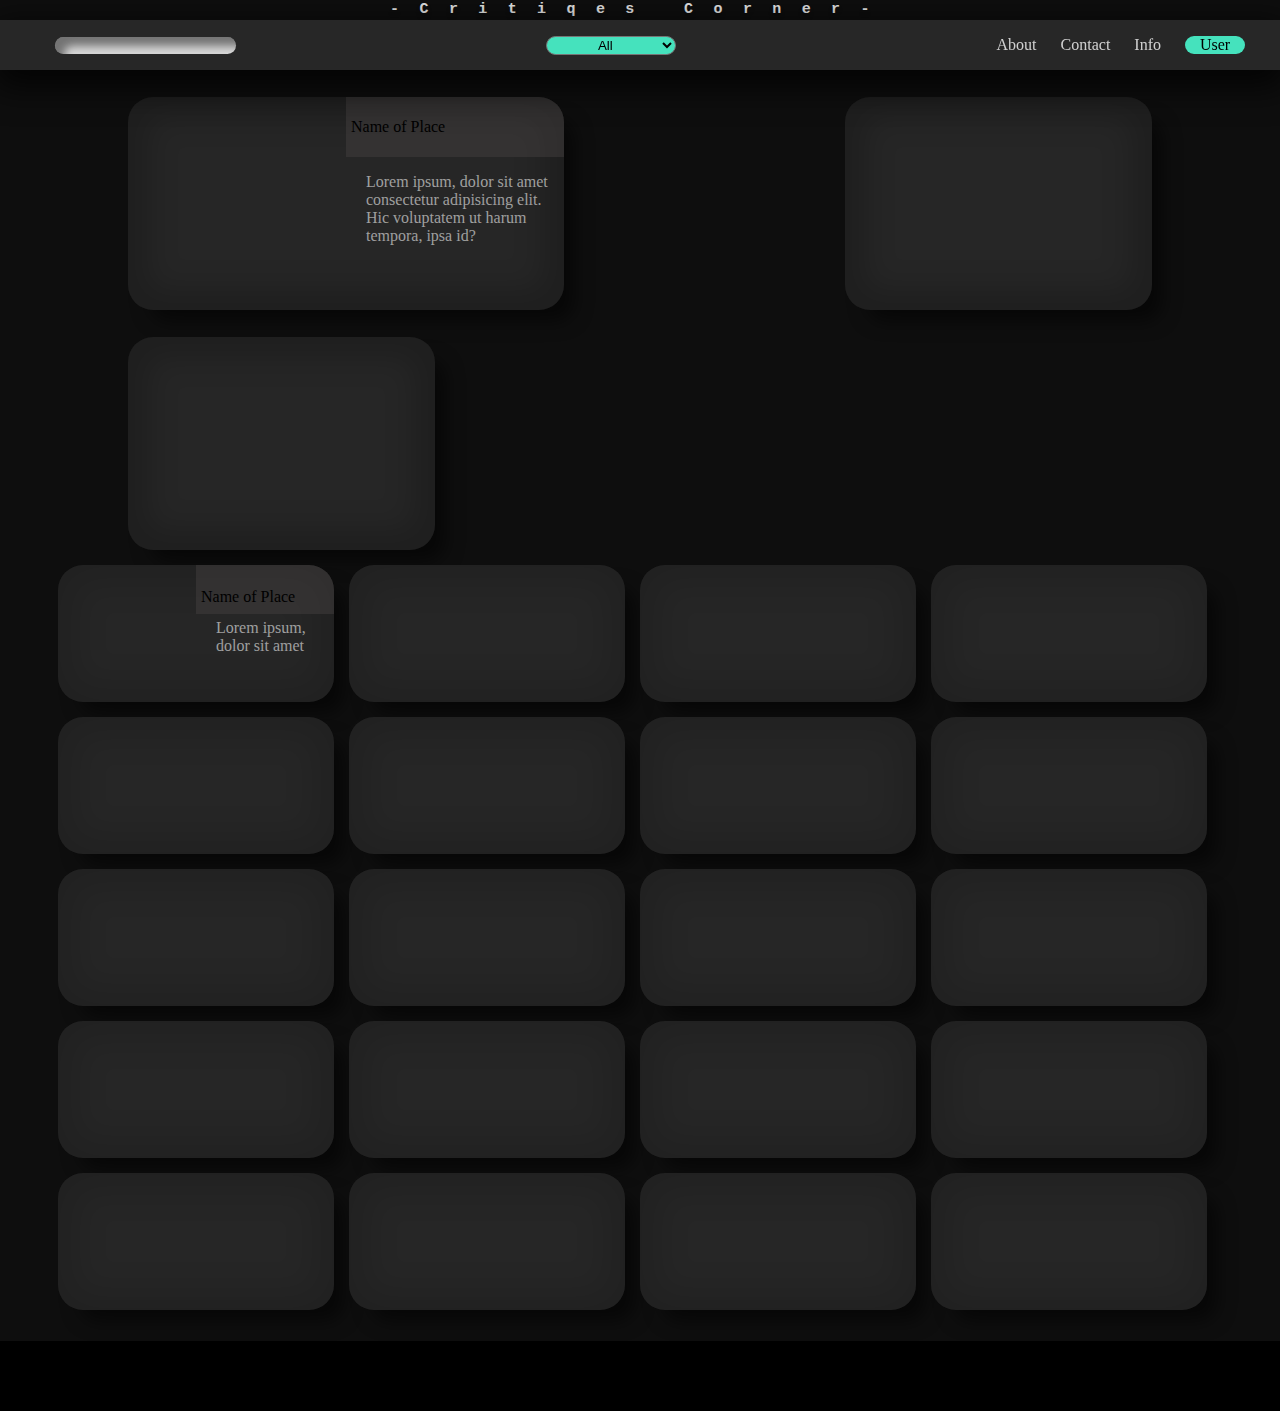
==== index.html @ a62df5c9 "update" ====
<!DOCTYPE html>
<html lang="en">
<head>
    <meta charset="UTF-8">
    <meta http-equiv="X-UA-Compatible" content="IE=edge">
    <meta name="viewport" content="width= , initial-scale=1.0">
    <link rel="stylesheet" href="style.css">
    <title>Document</title>
</head>
<body>
    
    <header>
        <div class="header">
            -Critiqes Corner-
        </div>
    </header>
    <nav>
        <div class="topNav">
            <input type="checkbox" name="" class="chk">
            <button class="btn-berger" value="clicked">
                <img src="./resources/images/burger.svg" alt="" class="burger">
                <!-- <img src="./resources/images/burger.svg" alt=""> -->
            </button>
            <div class="logo-srch">

                <div class="icon">
                    <img src="/projects/review site repo/review-site/resources/images/Group 2.svg" alt="">
                </div>
                <div class="search-top">
                    <input type="search" name="">
                </div>
                <div class="search-icon">
                    <img src="resources/images/srch.svg" alt="">
                </div>
            </div>
            <div class="filter">
                <select name="Filter">
                    <option value="" disabled > Filter By</option>
                    <option value="All" selected>All</option>
                    <option value="Education" >Education</option>
                    <option value="Entertainment">Entertainment</option>
                    <option value="Food">Food</option>
                    <option value="Place">Place</option>
                </select>
            </div>
            <div class="links">
                
                <a href="http://" target="_blank" rel="noopener noreferrer">About</a>
                <a href="http://" target="_blank" rel="noopener noreferrer">Contact</a>
                <a href="http://" target="_blank" rel="noopener noreferrer">Info</a>
                <a href="User.html" class="user-top" >User</a>
            </div>
            
        </div>
    </nav>
    <main>
        <div class="top-row-main">
            <div class="top-picks1">
                <div class="image-toppick">
                    
                </div>
                <div class="sample-caffe">
                    <div>Name of Place</div>
                    <p>Lorem ipsum, dolor sit amet consectetur adipisicing elit. Hic voluptatem ut harum tempora, ipsa id?</p>
                </div>
                
            </div>
            <div class="top-picks"></div>
            <div class="top-picks"></div>
        </div>
        <div class="rows-main">
            <div class="caffe-image">
                <div class="sample-image">

                </div>
                <div class="sample-caffe2">
                    <div>Name of Place</div>
                    <p>Lorem ipsum, dolor sit amet </p>
                </div>
            </div>
            <div></div>
            <div></div>
            <div></div>
            <div></div>
            <div></div>
            <div></div>
            <div></div>
            <div></div>
            <div></div>
            <div></div>
            <div></div>
            <div></div>
            <div></div>
            <div></div>
            <div></div>
            <div></div>
            <div></div>
            <div></div>
            <div></div>
            <!-- <div class="back-up"></div> -->
        </div>
    </main>
    <footer>
        <div class="footer-bottom">
            <p></p>
        </div>
    </footer>
    <!-- <div class="back-up"></div> -->
</body>
</html>
---- style.css ----
body{
    margin: 0px;
    padding: 0px;
    box-sizing: border-box;
    /* height: 100vh;
    width: 100vw; */

    background-color: rgba(0, 0, 0, 0.945);
    /* background-color: #222222; */
    /* background-image: url(resources/images/wallhaven-5wjwy3.jpg); */
    /* background-blend-mode: soft-light; */
    background-attachment: fixed;
    display: flex;
    flex-direction: column;
    overflow-x: hidden;
}

.header{
    text-align: center;

    font-family:'Courier New', Courier, monospace;
    font-style: normal;
    font-weight: 600;
    font-size: 15px;
    line-height: 20px;
    /* identical to box height */
    letter-spacing: 1.36em;

    color: #e4e4e4;

    text-shadow: 0px 4px 4px rgba(0, 0, 0, 0.25);
}
nav{
    position: sticky;
    top: 0;
}
.topNav{
    height: 50px;
    background: #272727;
    box-shadow: 0px 11px 34px 5px rgba(0, 0, 0, 0.795);
    /* position: relative; */
    display: flex;
    justify-content: space-between;
    align-items: center;
}
.logo-srch{
    display: flex;
    align-items: center;
}
.icon > img{
    /* top: 5px;
    left: 25px; */
    /* position: absolute; */
    padding: 5px 0px 0px 25px;
    height: 80%;
    justify-self: start;
}
.search-top{
    margin-left: 30px;
}
.search-top > input{
    background: #D9D9D9;
    box-shadow: inset 9px 9px 8px rgba(0, 0, 0, 0.47);
    border: none;
    border-radius: 11px;
}

.filter > select{
    text-align: center;
    width: 130px;
    background: #45E2BD;
    border-radius: 48px;

}
.links{
    color: rgba(255, 255, 255, 0.712);
    margin-right: 25px;
    transition: .5s;
}
.links > *{
    margin: 0px 10px;
}
.links a{
    text-decoration: none;
    color: rgba(255, 255, 255, 0.781);
}
.links > .user-top{
    display: inline-block;
    border: none;
    text-align: center;
    color: #000000;
    width: 60px;
    background: #45E2BD;
    border-radius: 48px;
}
.top-row-main{
    margin: auto;
    width: 80%;
    display: flex;
    flex-wrap: wrap;
    justify-content: space-between;
}
.top-row-main > *{
    margin-top: 27px;
    width: 307px;
    height: 213px;
    background: #262626;
    box-shadow: 16px 17px 18px -6px rgba(0, 0, 0, 0.52), inset 0px 0px 30px 21px rgba(0, 0, 0, 0.192);
    border-radius: 25px;
    display: flex;
    overflow: hidden;

}

.top-picks1{
    position: relative;
    width: 436px;
    height: 213px;
    background: #262626;
    box-shadow: 16px 17px 18px -6px rgba(0, 0, 0, 0.52), inset 0px 0px 30px 21px rgba(0, 0, 0, 0.192);
    border-radius: 25px;
    display: flex;
    overflow: hidden;
    z-index: -1;
}
.rows-main{
    display: flex;
    flex-wrap: wrap;
    justify-content: center;
    margin-top: 15px;
}
.rows-main > *{
    width: 276px;
    height: 137px;
    margin: 0px 15px 15px 0px;
    background: #262626;
    box-shadow: 16px 17px 18px -6px rgba(0, 0, 0, 0.52), inset 0px 0px 30px 21px rgba(0, 0, 0, 0.116);
    border-radius: 25px;
    display: flex;
    overflow: hidden;
}
.rows-main > div >*{
    flex: 1;
}
.image-toppick{
    height: 100%;
    width: 50%;
    /* background-color: red; */
    flex: 1;
    background-image: url(./resources/images/blue\ place.png);
    background-size: cover;
    background-position: center;
}
.caffe-image{
    /* background-image: url(./resources/images/wallhaven-6oz76x.png); */
}
.sample-caffe,.sample-caffe2{
    /* color: white;
    padding: 15px 15px 0px 15px;
    text-shadow: 0px 30px 14px rgb(0, 0, 0); */
    /* background-color: #0000008c;
    height: 80%;
    border: inherit; */
    display: flex;
    flex-direction: column;
    justify-content: center;
    /* padding-left: 10px; */
    flex: 1;
}
.sample-caffe > div , .sample-caffe2 > div{
    display: flex;
    flex: 1;
    align-items: center;
    padding-left: 5px;
    background-color: #46414175;
    width: 100%;
    height: 100%;
    line-height: 30px;
}
.sample-caffe2 > div{
    padding-top: 15px;
}
.sample-caffe2 > p{
    margin-top: 5px;
}
.sample-caffe > p, .sample-caffe2 > p{
    padding-left: 20px;
    color: rgba(255, 255, 255, 0.568);
    flex: 2;
}
.search-top > input{
    border: none;
}

.search-icon{
    display: none;
}
.burger, .btn-berger{
    background-color: transparent;
    margin-right: 20px;
    order: 3;
    border: none;
    width: 20px;
    display: none;
}
.chk{
    position: absolute;
    right: 10px;
    top: -5px;
    width: 20px;
    height: 50px;
    display: none;
}
/* .abs{
    position: absolute;
} */
.back-up{
    position: sticky;
    bottom: 0px;
    height: 35px;
    width: 35px;
    background-color: yellow;
}

.footer-bottom{
    height: 70px;
    background-color: black;
}
@media (max-width:600px){
    .header{
        display: none;
    }
    .topNav{
        height: 50px;
    }
    .search-top > input{
        margin-top: 100px;
        box-shadow: 0px 0px 10px 5px rgba(0, 0, 0, 0.822);
        display: none;
    }
    .links{
        position: absolute;
        top: -150px;
        right: -100px;
        align-items: flex-end;
        display: flex;
        flex-direction: column;
        margin-top: 200px;
        margin-right: 5px;
        /* background-color: rgba(0, 0, 0, 0.774); */
        background: #1b1b1bfb;
        padding: 20px 10px;
        /* box-sizing: border-box; */
        /* display: none; */
    }
    .links > a {
        box-sizing: border-box;
        padding: 10px;
        margin: 5px 0px;
        text-align: center;
        padding-right: 10px;
        width: 100%;
    }
    .links > a:hover{
        background-color: rgb(49, 49, 49);
        border: solid 1px rgb(219, 219, 219);
        border-width: 0px 1px;
    }
    .links >.user-top{
        background-color: transparent;
        width: 100%;
        text-align: center;
        border-radius: 0;
        color: white;
    }
    .btn-berger, .burger{
        display: inline-block;
    }
    .chk{
        display: inline-block;
        opacity: 0;
    }
    .chk:checked ~ .links{
        right: -10px;
    }
    .top-row-main, .rows-main{
        width: 100%;

    }
    .top-row-main > * , .rows-main > *{
        padding: 0px;
        margin: -23px 0px;
        margin-top: 27px;
        width: 100%;
        height: 113px;
        background: #262626;
        box-shadow: 16px 17px 18px -6px rgba(0, 0, 0, 0.52), inset 0px 0px 30px 21px rgba(0, 0, 0, 0.192);
        border-radius: 0px;
    }
    .rows-main > div >div:first-child{
        display: none;
    }
    .rows-main > div >div:nth-child(2) > p{
        padding: 0px 5px;
    }
}
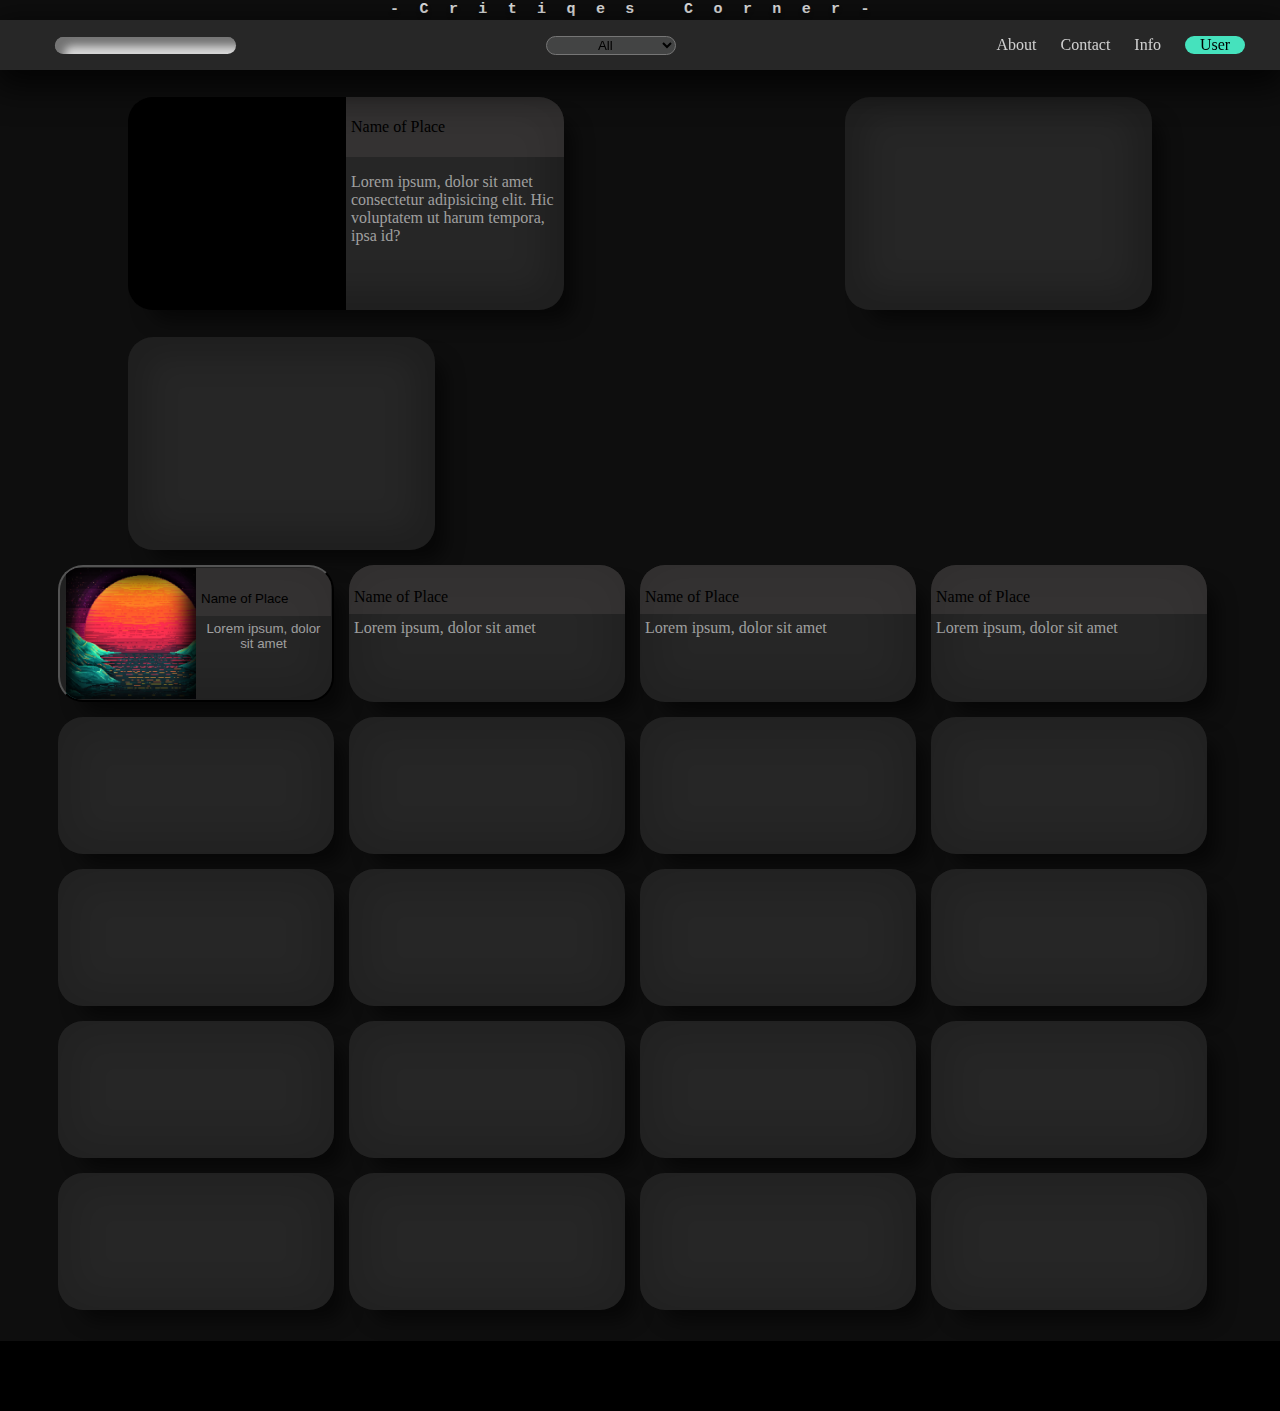
==== commit c65b218e: "1" ====
--- a/index.html
+++ b/index.html
@@ -69,7 +69,16 @@
             <div class="top-picks"></div>
         </div>
         <div class="rows-main">
-            <div class="caffe-image">
+            <button class="caffe-image">
+                <div class="sample-image">
+
+                </div>
+                <div class="sample-caffe2">
+                    <div>Name of Place</div>
+                    <p>Lorem ipsum, dolor sit amet </p>
+                </div>
+            </button>
+            <div>
                 <div class="sample-image">
 
                 </div>
@@ -78,9 +87,24 @@
                     <p>Lorem ipsum, dolor sit amet </p>
                 </div>
             </div>
-            <div></div>
-            <div></div>
-            <div></div>
+            <div>
+                <div class="sample-image">
+
+                </div>
+                <div class="sample-caffe2">
+                    <div>Name of Place</div>
+                    <p>Lorem ipsum, dolor sit amet </p>
+                </div>
+            </div>
+            <div>
+                <div class="sample-image">
+
+                </div>
+                <div class="sample-caffe2">
+                    <div>Name of Place</div>
+                    <p>Lorem ipsum, dolor sit amet </p>
+                </div>
+            </div>
             <div></div>
             <div></div>
             <div></div>
--- a/style.css
+++ b/style.css
@@ -42,6 +42,7 @@
     display: flex;
     justify-content: space-between;
     align-items: center;
+    z-index: 2;
 }
 .logo-srch{
     display: flex;
@@ -68,7 +69,7 @@
 .filter > select{
     text-align: center;
     width: 130px;
-    background: #45E2BD;
+    background: #434444;
     border-radius: 48px;
 
 }
@@ -111,9 +112,16 @@
     overflow: hidden;
 
 }
+.top-row-main > div:nth-child(1) > div:nth-child(1){
+    box-shadow: inset 0px 0px 20px 10px black;
+    background-color: #000000;
+    background-image: url(./resources/images/blue\ place.png);
+    background-size: cover;
+    background-position: center;
+}
 
 .top-picks1{
-    position: relative;
+    /* position: relative; */
     width: 436px;
     height: 213px;
     background: #262626;
@@ -121,7 +129,7 @@
     border-radius: 25px;
     display: flex;
     overflow: hidden;
-    z-index: -1;
+    /* z-index: -1; */
 }
 .rows-main{
     display: flex;
@@ -130,6 +138,7 @@
     margin-top: 15px;
 }
 .rows-main > *{
+    transition: box-shadow 200ms ease-out;
     width: 276px;
     height: 137px;
     margin: 0px 15px 15px 0px;
@@ -139,7 +148,50 @@
     display: flex;
     overflow: hidden;
 }
-.rows-main > div >*{
+/* .rows-main > *:active{
+    background-color: black;
+} */
+/* sample */
+
+.rows-main > button:nth-child(1) > div:nth-child(1){
+    box-shadow: inset 0px 0px 20px 10px black;
+    background-color: #000000;
+    background-image: url(./resources/images/sun.jfif);
+    background-size: cover;
+    background-position: center;
+}
+.rows-main > button:nth-child(2) > div:nth-child(1){
+    box-shadow: inset 0px 0px 20px 10px black;
+    background-color: #000000;
+    background-image: url(./resources/images/wallhaven-6oz76x.png);
+    background-size: cover;
+    background-position: center;
+}
+.rows-main > button:nth-child(3) > div:nth-child(1){
+    box-shadow: inset 0px 0px 20px 10px black;
+    background-color: #000000;
+    background-image: url(./resources/images/2\ peple.jpg);
+    background-size: cover;
+    background-position: center;
+}
+.rows-main > button:nth-child(4) > div:nth-child(1){
+    box-shadow: inset 0px 0px 20px 10px black;
+    background-color: #000000;
+    background-image: url(./resources/images/sun.jfif);
+    background-size: cover;
+    background-position: center;
+}
+
+
+/* sample end */
+
+
+.rows-main > button:hover, .top-row-main > div:hover{
+   cursor: pointer; 
+   outline: solid 2px rgba(255, 255, 255, 0.61);
+   box-shadow: 0px 0px 40px -5px rgba(226, 223, 223, 0.349), inset 0px 0px 30px 21px rgba(0, 0, 0, 0.116);
+}
+.rows-main > button >*{
     flex: 1;
 }
 .image-toppick{
@@ -184,7 +236,7 @@
     margin-top: 5px;
 }
 .sample-caffe > p, .sample-caffe2 > p{
-    padding-left: 20px;
+    padding-left: 5px;
     color: rgba(255, 255, 255, 0.568);
     flex: 2;
 }
@@ -297,10 +349,10 @@
         box-shadow: 16px 17px 18px -6px rgba(0, 0, 0, 0.52), inset 0px 0px 30px 21px rgba(0, 0, 0, 0.192);
         border-radius: 0px;
     }
-    .rows-main > div >div:first-child{
+    .rows-main > button >div:first-child{
         display: none;
     }
-    .rows-main > div >div:nth-child(2) > p{
+    .rows-main > button >div:nth-child(2) > p{
         padding: 0px 5px;
     }
 }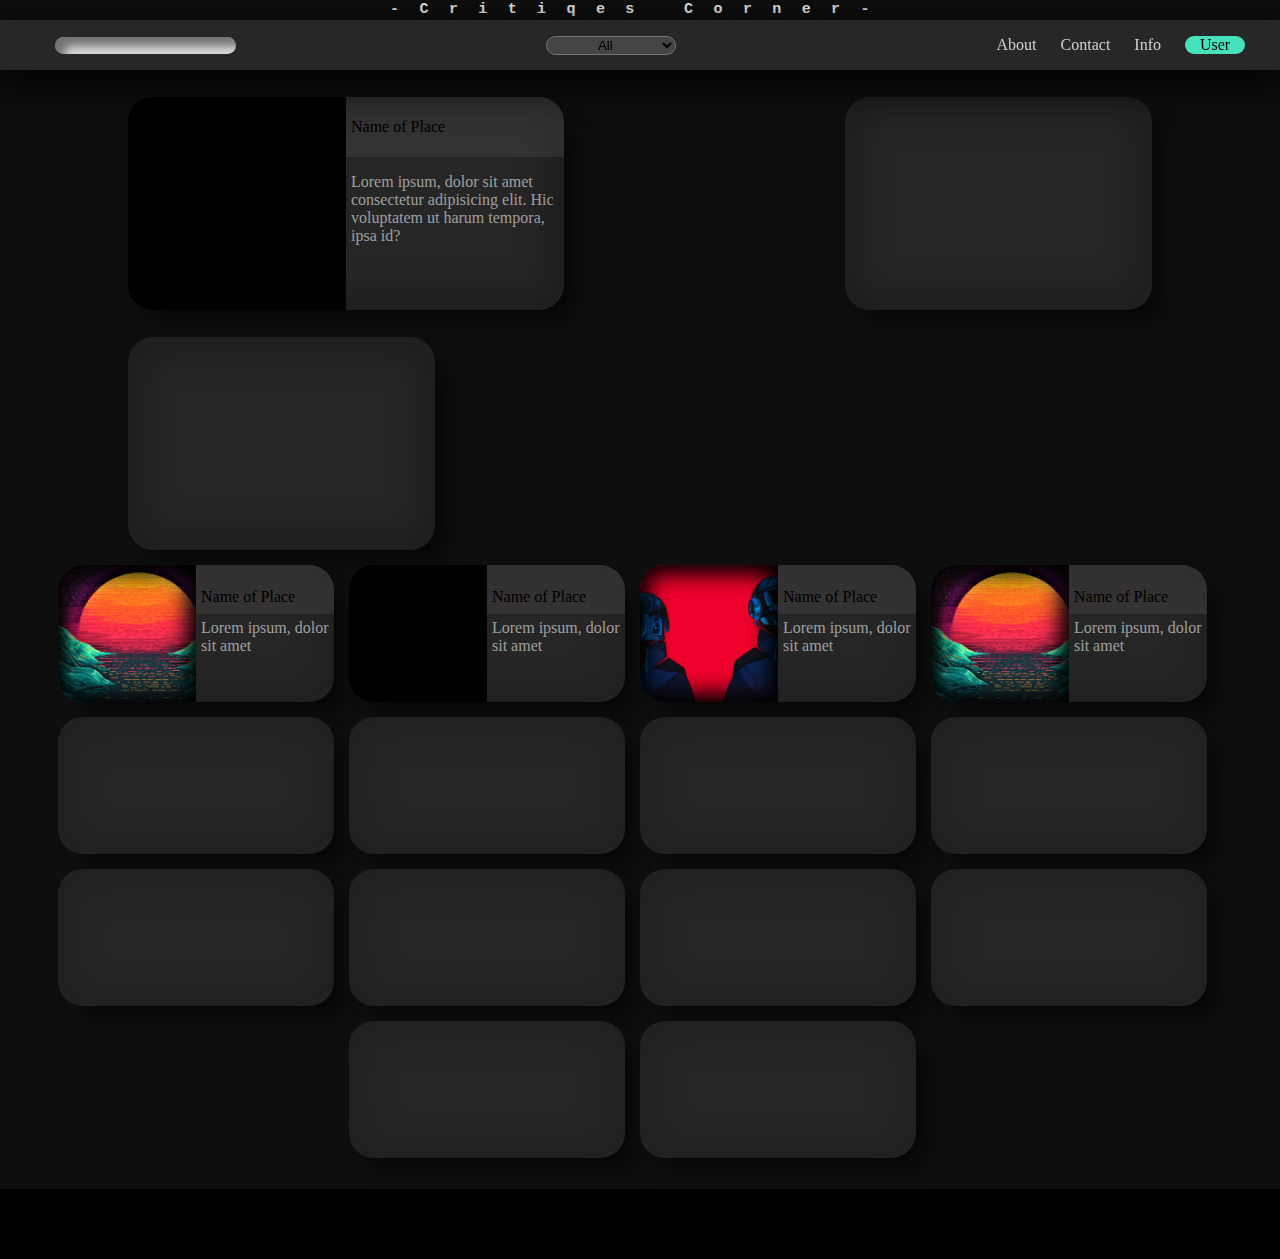
==== commit 68451497: "details page mobile update" ====
--- a/index.html
+++ b/index.html
@@ -55,7 +55,7 @@
     </nav>
     <main>
         <div class="top-row-main">
-            <div class="top-picks1">
+            <a href="place-detail.html" class="top-picks1">
                 <div class="image-toppick">
                     
                 </div>
@@ -64,12 +64,12 @@
                     <p>Lorem ipsum, dolor sit amet consectetur adipisicing elit. Hic voluptatem ut harum tempora, ipsa id?</p>
                 </div>
                 
-            </div>
-            <div class="top-picks"></div>
-            <div class="top-picks"></div>
+            </a>
+            <a href="place-detail.html" class="top-picks"></a>
+            <a href="place-detail.html" class="top-picks"></a>
         </div>
         <div class="rows-main">
-            <button class="caffe-image">
+            <a href="place-detail.html" class="caffe-image">
                 <div class="sample-image">
 
                 </div>
@@ -77,8 +77,8 @@
                     <div>Name of Place</div>
                     <p>Lorem ipsum, dolor sit amet </p>
                 </div>
-            </button>
-            <div>
+            </a>
+            <a href="place-detail.html" class="caffe-image">
                 <div class="sample-image">
 
                 </div>
@@ -86,8 +86,8 @@
                     <div>Name of Place</div>
                     <p>Lorem ipsum, dolor sit amet </p>
                 </div>
-            </div>
-            <div>
+            </a>
+            <a href="place-detail.html" class="caffe-image">
                 <div class="sample-image">
 
                 </div>
@@ -95,8 +95,8 @@
                     <div>Name of Place</div>
                     <p>Lorem ipsum, dolor sit amet </p>
                 </div>
-            </div>
-            <div>
+            </a>
+            <a href="place-detail.html" class="caffe-image">
                 <div class="sample-image">
 
                 </div>
@@ -104,23 +104,17 @@
                     <div>Name of Place</div>
                     <p>Lorem ipsum, dolor sit amet </p>
                 </div>
-            </div>
-            <div></div>
-            <div></div>
-            <div></div>
-            <div></div>
-            <div></div>
-            <div></div>
-            <div></div>
-            <div></div>
-            <div></div>
-            <div></div>
-            <div></div>
-            <div></div>
-            <div></div>
-            <div></div>
-            <div></div>
-            <div></div>
+            </a>
+            <a href="http://" target="_blank" rel="noopener noreferrer"></a>
+            <a href="http://" target="_blank" rel="noopener noreferrer"></a>
+            <a href="http://" target="_blank" rel="noopener noreferrer"></a>
+            <a href="http://" target="_blank" rel="noopener noreferrer"></a>
+            <a href="http://" target="_blank" rel="noopener noreferrer"></a>
+            <a href="http://" target="_blank" rel="noopener noreferrer"></a>
+            <a href="http://" target="_blank" rel="noopener noreferrer"></a>
+            <a href="http://" target="_blank" rel="noopener noreferrer"></a>
+            <a href="http://" target="_blank" rel="noopener noreferrer"></a>
+            <a href="http://" target="_blank" rel="noopener noreferrer"></a>
             <!-- <div class="back-up"></div> -->
         </div>
     </main>
--- a/style.css
+++ b/style.css
@@ -7,8 +7,8 @@
 
     background-color: rgba(0, 0, 0, 0.945);
     /* background-color: #222222; */
-    /* background-image: url(resources/images/wallhaven-5wjwy3.jpg); */
-    /* background-blend-mode: soft-light; */
+    /* background-image: url(resources/images/sun.jfif); */
+    /* background-blend-mode: hard-light; */
     background-attachment: fixed;
     display: flex;
     flex-direction: column;
@@ -112,7 +112,11 @@
     overflow: hidden;
 
 }
-.top-row-main > div:nth-child(1) > div:nth-child(1){
+.top-row-main > a{
+    text-decoration: none;
+    color: inherit;
+}
+.top-row-main > a:nth-child(1) > div:nth-child(1){
     box-shadow: inset 0px 0px 20px 10px black;
     background-color: #000000;
     background-image: url(./resources/images/blue\ place.png);
@@ -148,33 +152,37 @@
     display: flex;
     overflow: hidden;
 }
+.rows-main > a{
+    text-decoration: none;
+    color: inherit;
+}
 /* .rows-main > *:active{
     background-color: black;
 } */
 /* sample */
 
-.rows-main > button:nth-child(1) > div:nth-child(1){
+.rows-main > a:nth-child(1) > div:nth-child(1){
     box-shadow: inset 0px 0px 20px 10px black;
     background-color: #000000;
     background-image: url(./resources/images/sun.jfif);
     background-size: cover;
     background-position: center;
 }
-.rows-main > button:nth-child(2) > div:nth-child(1){
+.rows-main > a:nth-child(2) > div:nth-child(1){
     box-shadow: inset 0px 0px 20px 10px black;
     background-color: #000000;
     background-image: url(./resources/images/wallhaven-6oz76x.png);
     background-size: cover;
     background-position: center;
 }
-.rows-main > button:nth-child(3) > div:nth-child(1){
+.rows-main > a:nth-child(3) > div:nth-child(1){
     box-shadow: inset 0px 0px 20px 10px black;
     background-color: #000000;
     background-image: url(./resources/images/2\ peple.jpg);
     background-size: cover;
     background-position: center;
 }
-.rows-main > button:nth-child(4) > div:nth-child(1){
+.rows-main > a:nth-child(4) > div:nth-child(1){
     box-shadow: inset 0px 0px 20px 10px black;
     background-color: #000000;
     background-image: url(./resources/images/sun.jfif);
@@ -186,12 +194,12 @@
 /* sample end */
 
 
-.rows-main > button:hover, .top-row-main > div:hover{
+.rows-main > a:hover, .top-row-main > a:hover{
    cursor: pointer; 
    outline: solid 2px rgba(255, 255, 255, 0.61);
    box-shadow: 0px 0px 40px -5px rgba(226, 223, 223, 0.349), inset 0px 0px 30px 21px rgba(0, 0, 0, 0.116);
 }
-.rows-main > button >*{
+.rows-main > a >*{
     flex: 1;
 }
 .image-toppick{
@@ -263,9 +271,6 @@
     height: 50px;
     display: none;
 }
-/* .abs{
-    position: absolute;
-} */
 .back-up{
     position: sticky;
     bottom: 0px;
@@ -349,10 +354,10 @@
         box-shadow: 16px 17px 18px -6px rgba(0, 0, 0, 0.52), inset 0px 0px 30px 21px rgba(0, 0, 0, 0.192);
         border-radius: 0px;
     }
-    .rows-main > button >div:first-child{
+    .rows-main > a >div:first-child{
         display: none;
     }
-    .rows-main > button >div:nth-child(2) > p{
+    .rows-main > a >div:nth-child(2) > p{
         padding: 0px 5px;
     }
 }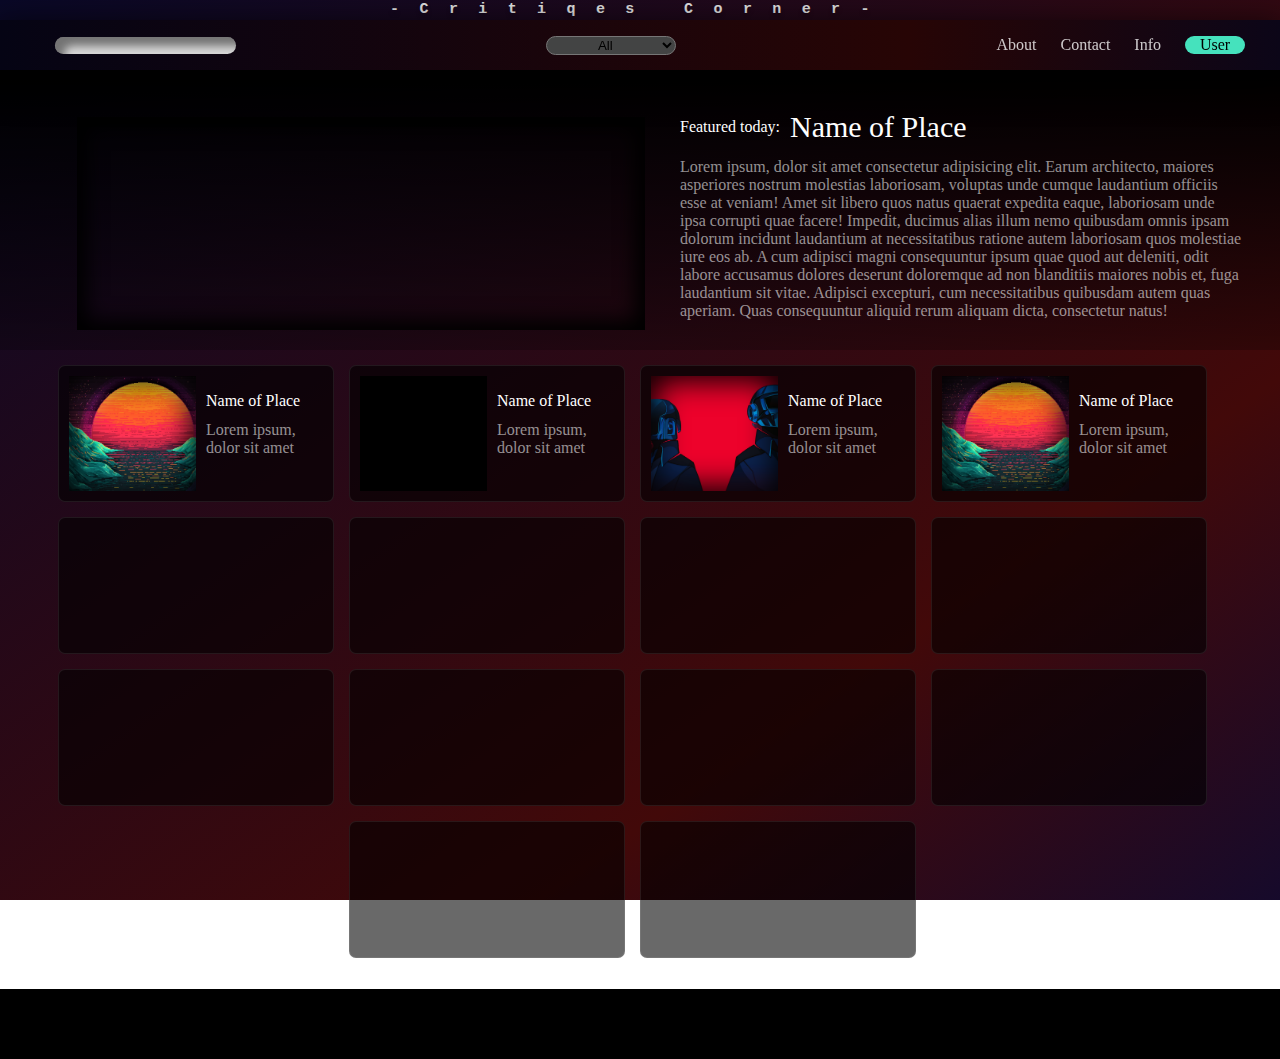
==== commit 8e3bd40b: "major updates" ====
--- a/index.html
+++ b/index.html
@@ -45,8 +45,8 @@
             </div>
             <div class="links">
                 
-                <a href="http://" target="_blank" rel="noopener noreferrer">About</a>
-                <a href="http://" target="_blank" rel="noopener noreferrer">Contact</a>
+                <a href="aboutUs.html">About</a>
+                <a href="contactUs.html">Contact</a>
                 <a href="http://" target="_blank" rel="noopener noreferrer">Info</a>
                 <a href="User.html" class="user-top" >User</a>
             </div>
@@ -60,13 +60,13 @@
                     
                 </div>
                 <div class="sample-caffe">
-                    <div>Name of Place</div>
-                    <p>Lorem ipsum, dolor sit amet consectetur adipisicing elit. Hic voluptatem ut harum tempora, ipsa id?</p>
+                    <div>Featured today: <br> <span class="feature">Name of Place </span></div>
+                    <p>Lorem ipsum, dolor sit amet consectetur adipisicing elit. Earum architecto, maiores asperiores nostrum molestias laboriosam, voluptas unde cumque laudantium officiis esse at veniam! Amet sit libero quos natus quaerat expedita eaque, laboriosam unde ipsa corrupti quae facere! Impedit, ducimus alias illum nemo quibusdam omnis ipsam dolorum incidunt laudantium at necessitatibus ratione autem laboriosam quos molestiae iure eos ab. A cum adipisci magni consequuntur ipsum quae quod aut deleniti, odit labore accusamus dolores deserunt doloremque ad non blanditiis maiores nobis et, fuga laudantium sit vitae. Adipisci excepturi, cum necessitatibus quibusdam autem quas aperiam. Quas consequuntur aliquid rerum aliquam dicta, consectetur natus!</p>
                 </div>
                 
             </a>
-            <a href="place-detail.html" class="top-picks"></a>
-            <a href="place-detail.html" class="top-picks"></a>
+            <!-- <a href="place-detail.html" class="top-picks"></a>
+            <a href="place-detail.html" class="top-picks"></a> -->
         </div>
         <div class="rows-main">
             <a href="place-detail.html" class="caffe-image">
--- a/style.css
+++ b/style.css
@@ -5,8 +5,10 @@
     /* height: 100vh;
     width: 100vw; */
 
-    background-color: rgba(0, 0, 0, 0.945);
-    /* background-color: #222222; */
+    background-color: rgb(17, 16, 16);
+    /* background-color: #180a01e3; */
+    /* background: rgb(2,0,39); */
+    background: linear-gradient(to bottom right, rgb(9, 8, 39) 0%, rgb(66, 9, 9) 71%, rgb(22, 10, 43) 100%);
     /* background-image: url(resources/images/sun.jfif); */
     /* background-blend-mode: hard-light; */
     background-attachment: fixed;
@@ -36,7 +38,8 @@
 }
 .topNav{
     height: 50px;
-    background: #272727;
+    /* background: #272727; */
+    background: linear-gradient(to right, rgb(5, 4, 20) 0%, rgb(39, 5, 5) 71%, rgb(12, 6, 24) 100%);;
     box-shadow: 0px 11px 34px 5px rgba(0, 0, 0, 0.795);
     /* position: relative; */
     display: flex;
@@ -96,18 +99,24 @@
 }
 .top-row-main{
     margin: auto;
-    width: 80%;
+    width: 100%;
     display: flex;
     flex-wrap: wrap;
-    justify-content: space-between;
+    /* justify-content: center; */
+    align-items: center;
+    background: linear-gradient(to bottom, black, rgba(0, 0, 0, 0.24));
+    transition: background 1.5s ease;
 }
 .top-row-main > *{
+    margin: 7px;
     margin-top: 27px;
-    width: 307px;
+    margin-bottom: 0px;
+    /* width: 600px; */
     height: 213px;
-    background: #262626;
-    box-shadow: 16px 17px 18px -6px rgba(0, 0, 0, 0.52), inset 0px 0px 30px 21px rgba(0, 0, 0, 0.192);
-    border-radius: 25px;
+    /* background: #262626; */
+    /* background-color: #000000; */
+    /* box-shadow: 16px 17px 12px -10px rgba(0, 0, 0, 0.52), inset 0px 0px 30px 21px rgba(0, 0, 0, 0.192); */
+    border-radius: 7px;
     display: flex;
     overflow: hidden;
 
@@ -115,26 +124,32 @@
 .top-row-main > a{
     text-decoration: none;
     color: inherit;
+    padding: 20px 30px;
+    padding-left: 70px;
 }
 .top-row-main > a:nth-child(1) > div:nth-child(1){
     box-shadow: inset 0px 0px 20px 10px black;
-    background-color: #000000;
+    /* background-color: #000000; */
     background-image: url(./resources/images/blue\ place.png);
     background-size: cover;
     background-position: center;
 }
-
-.top-picks1{
-    /* position: relative; */
-    width: 436px;
-    height: 213px;
-    background: #262626;
+.top-row-main > a:nth-child(1) > div:nth-child(2){
+    padding-left: 30px;
+}
+.feature{
+    font-size: 30px;
+    padding-left: 10px;
+}
+/* .top-picks1{ */
+    /* width: 436px;
+    height: 213px; */
+    /* background: #262626;
     box-shadow: 16px 17px 18px -6px rgba(0, 0, 0, 0.52), inset 0px 0px 30px 21px rgba(0, 0, 0, 0.192);
     border-radius: 25px;
     display: flex;
-    overflow: hidden;
-    /* z-index: -1; */
-}
+    overflow: hidden; */
+/* } */
 .rows-main{
     display: flex;
     flex-wrap: wrap;
@@ -142,15 +157,19 @@
     margin-top: 15px;
 }
 .rows-main > *{
-    transition: box-shadow 200ms ease-out;
+    transition: box-shadow 800ms cubic-bezier(0,1,0,1), padding 90ms ease;
     width: 276px;
     height: 137px;
     margin: 0px 15px 15px 0px;
-    background: #262626;
-    box-shadow: 16px 17px 18px -6px rgba(0, 0, 0, 0.52), inset 0px 0px 30px 21px rgba(0, 0, 0, 0.116);
-    border-radius: 25px;
+    border: 1px solid rgba(255, 255, 255, 0.082);
+    /* background: #262626; */
+    background-color: #00000096;
+    /* box-shadow: 16px 17px 18px -6px rgba(0, 0, 0, 0.52), inset 0px 0px 30px 21px rgba(0, 0, 0, 0.116); */
+    border-radius: 7px;
     display: flex;
     overflow: hidden;
+    padding: 5px;
+    box-sizing: border-box;
 }
 .rows-main > a{
     text-decoration: none;
@@ -160,30 +179,32 @@
     background-color: black;
 } */
 /* sample */
-
+.rows-main > a> div:nth-child(1) {
+    margin: 5px;
+}
 .rows-main > a:nth-child(1) > div:nth-child(1){
-    box-shadow: inset 0px 0px 20px 10px black;
+    box-shadow: inset 0px 0px 30px 5px black;
     background-color: #000000;
     background-image: url(./resources/images/sun.jfif);
     background-size: cover;
     background-position: center;
 }
 .rows-main > a:nth-child(2) > div:nth-child(1){
-    box-shadow: inset 0px 0px 20px 10px black;
+    box-shadow: inset 0px 0px 30px 5px black;
     background-color: #000000;
     background-image: url(./resources/images/wallhaven-6oz76x.png);
     background-size: cover;
     background-position: center;
 }
 .rows-main > a:nth-child(3) > div:nth-child(1){
-    box-shadow: inset 0px 0px 20px 10px black;
+    box-shadow: inset 0px 0px 30px 5px black;
     background-color: #000000;
     background-image: url(./resources/images/2\ peple.jpg);
     background-size: cover;
     background-position: center;
 }
 .rows-main > a:nth-child(4) > div:nth-child(1){
-    box-shadow: inset 0px 0px 20px 10px black;
+    box-shadow: inset 0px 0px 30px 5px black;
     background-color: #000000;
     background-image: url(./resources/images/sun.jfif);
     background-size: cover;
@@ -193,11 +214,15 @@
 
 /* sample end */
 
-
-.rows-main > a:hover, .top-row-main > a:hover{
+.top-row-main:hover{
+    background-color: #0f0101cc;
+}
+.rows-main > a:hover{
    cursor: pointer; 
-   outline: solid 2px rgba(255, 255, 255, 0.61);
+   outline-offset: 5px ;
+   outline: solid 1px rgba(255, 255, 255, 0.61);
    box-shadow: 0px 0px 40px -5px rgba(226, 223, 223, 0.349), inset 0px 0px 30px 21px rgba(0, 0, 0, 0.116);
+   padding: 0px;
 }
 .rows-main > a >*{
     flex: 1;
@@ -232,7 +257,8 @@
     flex: 1;
     align-items: center;
     padding-left: 5px;
-    background-color: #46414175;
+    /* background-color: #46414175; */
+    color: white;
     width: 100%;
     height: 100%;
     line-height: 30px;
@@ -283,7 +309,8 @@
     height: 70px;
     background-color: black;
 }
-@media (max-width:600px){
+@media (max-width:1000px){
+    
     .header{
         display: none;
     }
@@ -338,7 +365,7 @@
         opacity: 0;
     }
     .chk:checked ~ .links{
-        right: -10px;
+        right: -5px;
     }
     .top-row-main, .rows-main{
         width: 100%;
@@ -355,7 +382,8 @@
         border-radius: 0px;
     }
     .rows-main > a >div:first-child{
-        display: none;
+        flex: .75 3;
+        /* display: none; */
     }
     .rows-main > a >div:nth-child(2) > p{
         padding: 0px 5px;
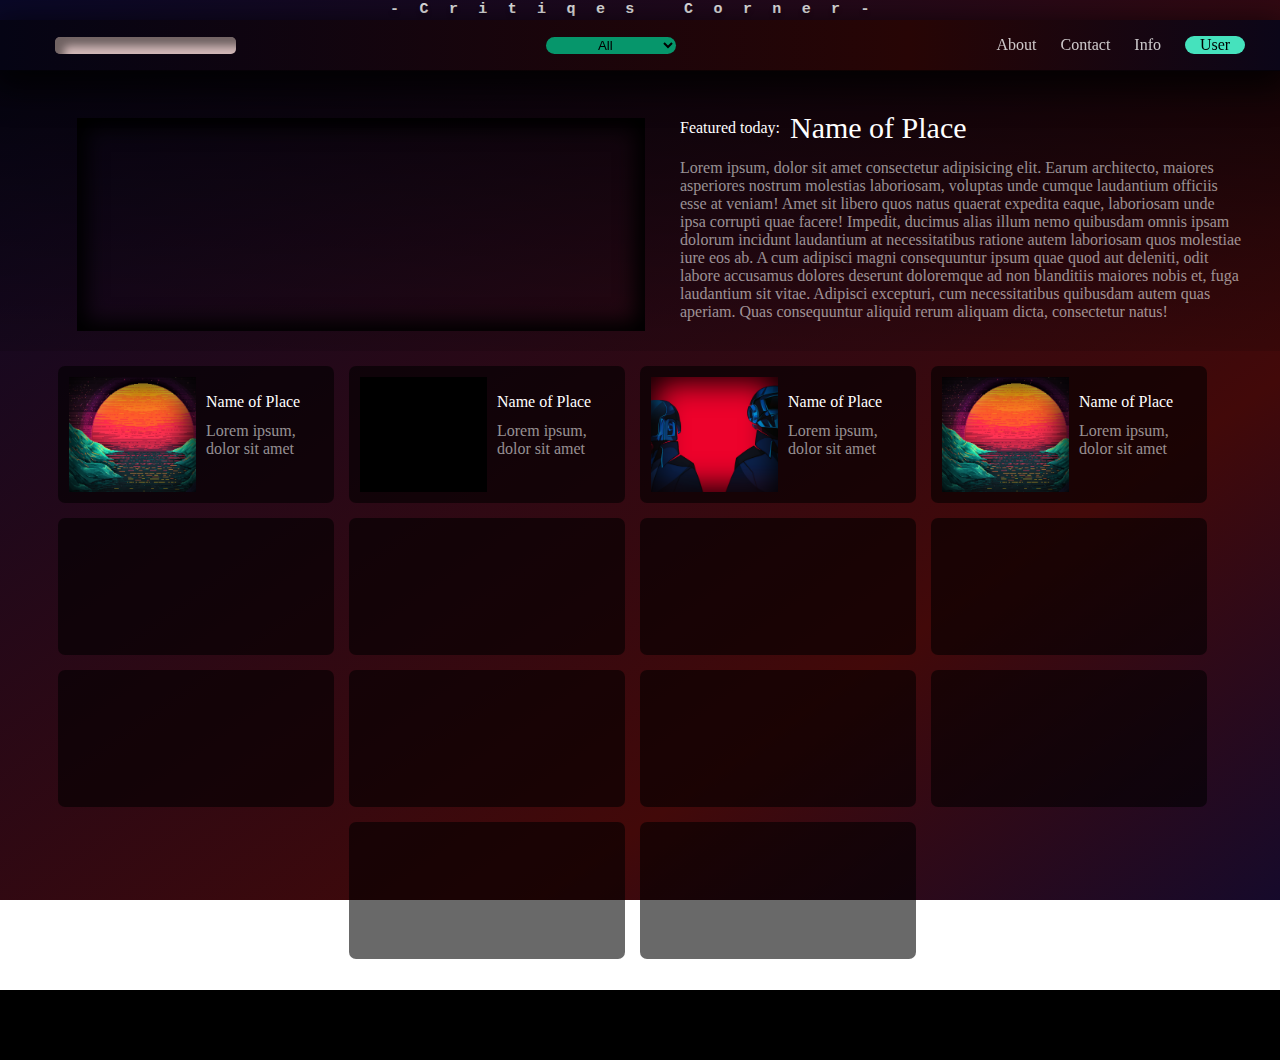
==== commit c6f28ba6: "add place" ====
--- a/index.html
+++ b/index.html
@@ -48,9 +48,9 @@
                 <a href="aboutUs.html">About</a>
                 <a href="contactUs.html">Contact</a>
                 <a href="http://" target="_blank" rel="noopener noreferrer">Info</a>
-                <a href="User.html" class="user-top" >User</a>
+                <a href="user-admin.html" class="user-top" >User</a>
             </div>
-            
+                
         </div>
     </nav>
     <main>
--- a/style.css
+++ b/style.css
@@ -5,16 +5,13 @@
     /* height: 100vh;
     width: 100vw; */
 
-    background-color: rgb(17, 16, 16);
-    /* background-color: #180a01e3; */
-    /* background: rgb(2,0,39); */
+    /* background-color: rgb(17, 16, 16); */
     background: linear-gradient(to bottom right, rgb(9, 8, 39) 0%, rgb(66, 9, 9) 71%, rgb(22, 10, 43) 100%);
-    /* background-image: url(resources/images/sun.jfif); */
-    /* background-blend-mode: hard-light; */
     background-attachment: fixed;
     display: flex;
     flex-direction: column;
     overflow-x: hidden;
+    /* animation: bgChange 5s infinite; */
 }
 
 .header{
@@ -39,13 +36,15 @@
 .topNav{
     height: 50px;
     /* background: #272727; */
-    background: linear-gradient(to right, rgb(5, 4, 20) 0%, rgb(39, 5, 5) 71%, rgb(12, 6, 24) 100%);;
+    background: linear-gradient(to right, rgb(5, 4, 20) 0%, rgb(39, 5, 5) 71%, rgb(12, 6, 24) 100%);
     box-shadow: 0px 11px 34px 5px rgba(0, 0, 0, 0.795);
     /* position: relative; */
     display: flex;
     justify-content: space-between;
     align-items: center;
     z-index: 2;
+    border: 1px  solid rgba(0, 0, 0, 0.562);
+    border-width: 0px 0px 1px 0px;
 }
 .logo-srch{
     display: flex;
@@ -63,16 +62,16 @@
     margin-left: 30px;
 }
 .search-top > input{
-    background: #D9D9D9;
+    background: #d3b9b9;
     box-shadow: inset 9px 9px 8px rgba(0, 0, 0, 0.47);
     border: none;
-    border-radius: 11px;
-}
-
+    border-radius: 5px;
+}
 .filter > select{
+    border: none;
     text-align: center;
     width: 130px;
-    background: #434444;
+    background: #06966b;
     border-radius: 48px;
 
 }
@@ -104,7 +103,7 @@
     flex-wrap: wrap;
     /* justify-content: center; */
     align-items: center;
-    background: linear-gradient(to bottom, black, rgba(0, 0, 0, 0.24));
+    background: linear-gradient(to bottom, rgba(0, 0, 0, 0.63), rgba(0, 0, 0, 0.13));
     transition: background 1.5s ease;
 }
 .top-row-main > *{
@@ -161,7 +160,7 @@
     width: 276px;
     height: 137px;
     margin: 0px 15px 15px 0px;
-    border: 1px solid rgba(255, 255, 255, 0.082);
+    border: 1px solid rgba(255, 255, 255, 0);
     /* background: #262626; */
     background-color: #00000096;
     /* box-shadow: 16px 17px 18px -6px rgba(0, 0, 0, 0.52), inset 0px 0px 30px 21px rgba(0, 0, 0, 0.116); */
@@ -215,14 +214,14 @@
 /* sample end */
 
 .top-row-main:hover{
-    background-color: #0f0101cc;
+    background-color: #0f0101dc;
 }
 .rows-main > a:hover{
    cursor: pointer; 
    outline-offset: 5px ;
    outline: solid 1px rgba(255, 255, 255, 0.61);
    box-shadow: 0px 0px 40px -5px rgba(226, 223, 223, 0.349), inset 0px 0px 30px 21px rgba(0, 0, 0, 0.116);
-   padding: 0px;
+   /* padding: 0px; */
 }
 .rows-main > a >*{
     flex: 1;
@@ -235,9 +234,6 @@
     background-image: url(./resources/images/blue\ place.png);
     background-size: cover;
     background-position: center;
-}
-.caffe-image{
-    /* background-image: url(./resources/images/wallhaven-6oz76x.png); */
 }
 .sample-caffe,.sample-caffe2{
     /* color: white;
@@ -309,7 +305,21 @@
     height: 70px;
     background-color: black;
 }
-@media (max-width:1000px){
+@keyframes bgChange {
+    0%{
+        background: linear-gradient(to bottom right, rgb(9, 8, 39) 0%, rgb(66, 9, 9) 71%, rgb(22, 10, 43) 100%);
+        /* background-color: red; */
+    }
+    50%{
+        background: linear-gradient(to bottom right, rgb(9, 8, 39) 0%, rgb(66, 9, 9) 41%, rgb(22, 10, 43) 100%);
+        /* background-color: black; */
+    }
+    100%{
+        background: linear-gradient(to bottom right, rgb(9, 8, 39) 0%, rgb(66, 9, 9) 71%, rgb(22, 10, 43) 100%);
+        /* background-color: red; */
+    }
+}
+@media (max-width:1000px){  
     
     .header{
         display: none;
@@ -376,10 +386,23 @@
         margin: -23px 0px;
         margin-top: 27px;
         width: 100%;
-        height: 113px;
-        background: #262626;
-        box-shadow: 16px 17px 18px -6px rgba(0, 0, 0, 0.52), inset 0px 0px 30px 21px rgba(0, 0, 0, 0.192);
         border-radius: 0px;
+
+        height: 137px;
+        margin: 0px 15px 15px 0px;
+        border: 1px solid rgba(255, 255, 255, 0);
+    }
+    .top-row-main > a{
+        margin-top: 50px;
+        padding: 0px;
+    }
+    .top-row-main> a > .image-toppick{
+        padding: 0px;
+        width: 100px;
+        
+    }
+    .sample-caffe > p {
+        display: none;
     }
     .rows-main > a >div:first-child{
         flex: .75 3;
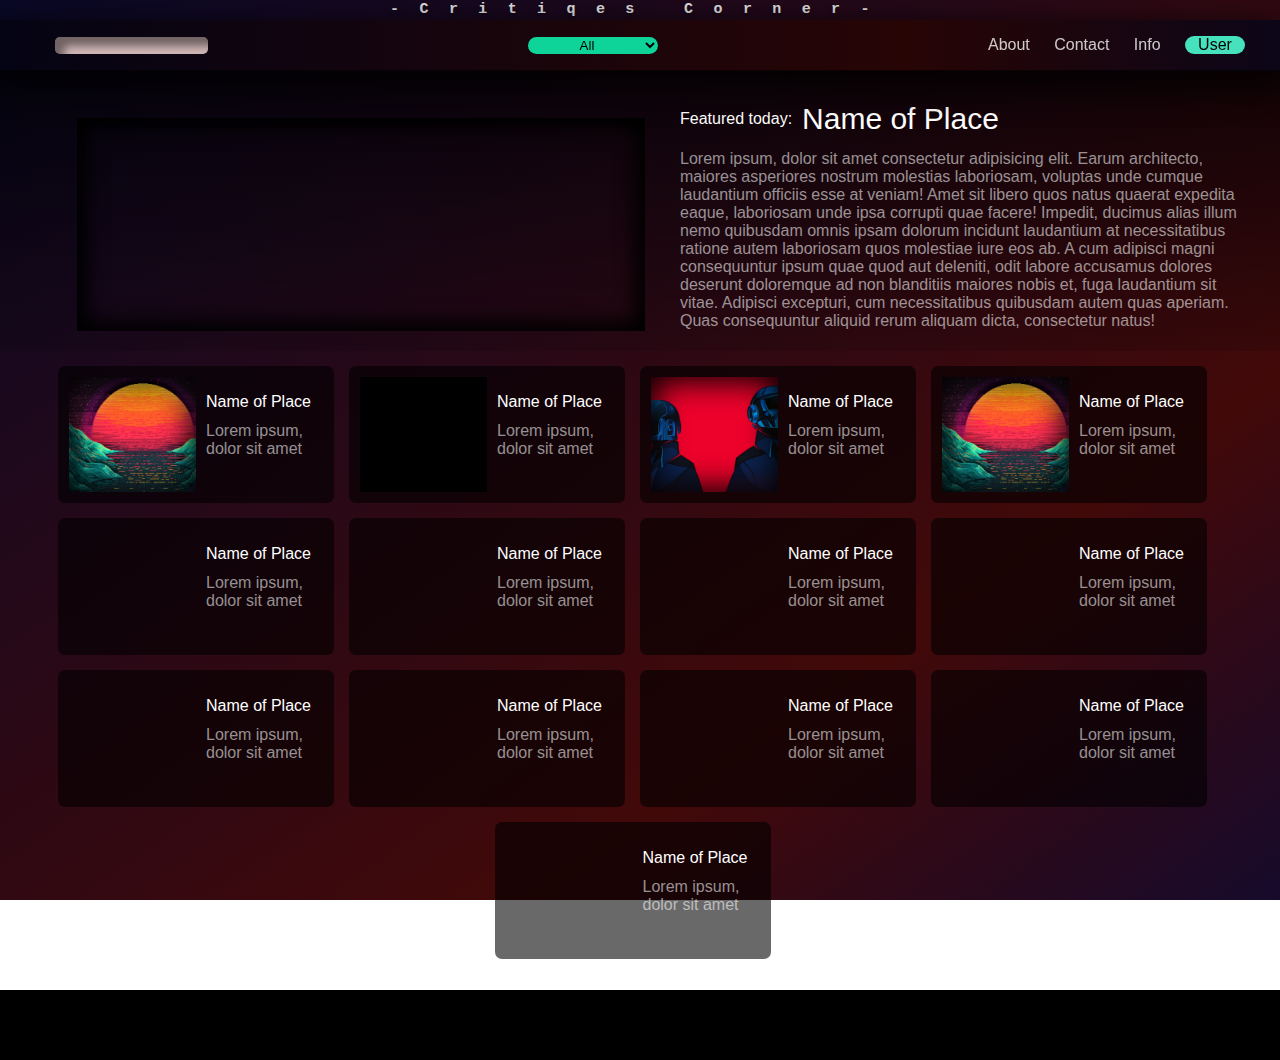
==== commit e2d016a2: "login page" ====
--- a/index.html
+++ b/index.html
@@ -5,6 +5,7 @@
     <meta http-equiv="X-UA-Compatible" content="IE=edge">
     <meta name="viewport" content="width= , initial-scale=1.0">
     <link rel="stylesheet" href="style.css">
+    <link rel="stylesheet" href="general.css">
     <title>Document</title>
 </head>
 <body>
@@ -48,7 +49,7 @@
                 <a href="aboutUs.html">About</a>
                 <a href="contactUs.html">Contact</a>
                 <a href="http://" target="_blank" rel="noopener noreferrer">Info</a>
-                <a href="user-admin.html" class="user-top" >User</a>
+                <a href="User.html" class="user-top" >User</a>
             </div>
                 
         </div>
@@ -105,16 +106,97 @@
                     <p>Lorem ipsum, dolor sit amet </p>
                 </div>
             </a>
-            <a href="http://" target="_blank" rel="noopener noreferrer"></a>
-            <a href="http://" target="_blank" rel="noopener noreferrer"></a>
-            <a href="http://" target="_blank" rel="noopener noreferrer"></a>
-            <a href="http://" target="_blank" rel="noopener noreferrer"></a>
-            <a href="http://" target="_blank" rel="noopener noreferrer"></a>
-            <a href="http://" target="_blank" rel="noopener noreferrer"></a>
-            <a href="http://" target="_blank" rel="noopener noreferrer"></a>
-            <a href="http://" target="_blank" rel="noopener noreferrer"></a>
-            <a href="http://" target="_blank" rel="noopener noreferrer"></a>
-            <a href="http://" target="_blank" rel="noopener noreferrer"></a>
+            <a href="place-detail.html" class="caffe-image">
+                <div class="sample-image">
+
+                </div>
+                <div class="sample-caffe2">
+                    <div>Name of Place</div>
+                    <p>Lorem ipsum, dolor sit amet </p>
+                </div>
+            </a>
+            <a href="place-detail.html" class="caffe-image">
+                <div class="sample-image">
+
+                </div>
+                <div class="sample-caffe2">
+                    <div>Name of Place</div>
+                    <p>Lorem ipsum, dolor sit amet </p>
+                </div>
+            </a>
+            <a href="place-detail.html" class="caffe-image">
+                <div class="sample-image">
+
+                </div>
+                <div class="sample-caffe2">
+                    <div>Name of Place</div>
+                    <p>Lorem ipsum, dolor sit amet </p>
+                </div>
+            </a>
+            <a href="place-detail.html" class="caffe-image">
+                <div class="sample-image">
+
+                </div>
+                <div class="sample-caffe2">
+                    <div>Name of Place</div>
+                    <p>Lorem ipsum, dolor sit amet </p>
+                </div>
+            </a>
+            <a href="place-detail.html" class="caffe-image">
+                <div class="sample-image">
+
+                </div>
+                <div class="sample-caffe2">
+                    <div>Name of Place</div>
+                    <p>Lorem ipsum, dolor sit amet </p>
+                </div>
+            </a>
+            <a href="place-detail.html" class="caffe-image">
+                <div class="sample-image">
+
+                </div>
+                <div class="sample-caffe2">
+                    <div>Name of Place</div>
+                    <p>Lorem ipsum, dolor sit amet </p>
+                </div>
+            </a>
+            <a href="place-detail.html" class="caffe-image">
+                <div class="sample-image">
+
+                </div>
+                <div class="sample-caffe2">
+                    <div>Name of Place</div>
+                    <p>Lorem ipsum, dolor sit amet </p>
+                </div>
+            </a>
+            <a href="place-detail.html" class="caffe-image">
+                <div class="sample-image">
+
+                </div>
+                <div class="sample-caffe2">
+                    <div>Name of Place</div>
+                    <p>Lorem ipsum, dolor sit amet </p>
+                </div>
+            </a>
+            <a href="place-detail.html" class="caffe-image">
+                <div class="sample-image">
+
+                </div>
+                <div class="sample-caffe2">
+                    <div>Name of Place</div>
+                    <p>Lorem ipsum, dolor sit amet </p>
+                </div>
+            </a>
+            <!-- <a href="http://" target="_blank" rel="noopener noreferrer"></a>
+            <a href="http://" target="_blank" rel="noopener noreferrer"></a>
+            <a href="http://" target="_blank" rel="noopener noreferrer"></a>
+            <a href="http://" target="_blank" rel="noopener noreferrer"></a>
+            <a href="http://" target="_blank" rel="noopener noreferrer"></a>
+            <a href="http://" target="_blank" rel="noopener noreferrer"></a>
+            <a href="http://" target="_blank" rel="noopener noreferrer"></a>
+            <a href="http://" target="_blank" rel="noopener noreferrer"></a>
+            <a href="http://" target="_blank" rel="noopener noreferrer"></a>
+            <a href="http://" target="_blank" rel="noopener noreferrer"></a> -->
             <!-- <div class="back-up"></div> -->
         </div>
     </main>
--- a/style.css
+++ b/style.css
@@ -71,7 +71,7 @@
     border: none;
     text-align: center;
     width: 130px;
-    background: #06966b;
+    background: #0dfcb4d7;
     border-radius: 48px;
 
 }
@@ -135,6 +135,9 @@
 }
 .top-row-main > a:nth-child(1) > div:nth-child(2){
     padding-left: 30px;
+}
+.sample-image{
+    background-image: url(./resources/images/blue\ place.png);
 }
 .feature{
     font-size: 30px;
--- a/general.css
+++ b/general.css
@@ -0,0 +1,3 @@
+*{
+    font-family: 'Gill Sans', 'Gill Sans MT', Calibri, 'Trebuchet MS', sans-serif;
+}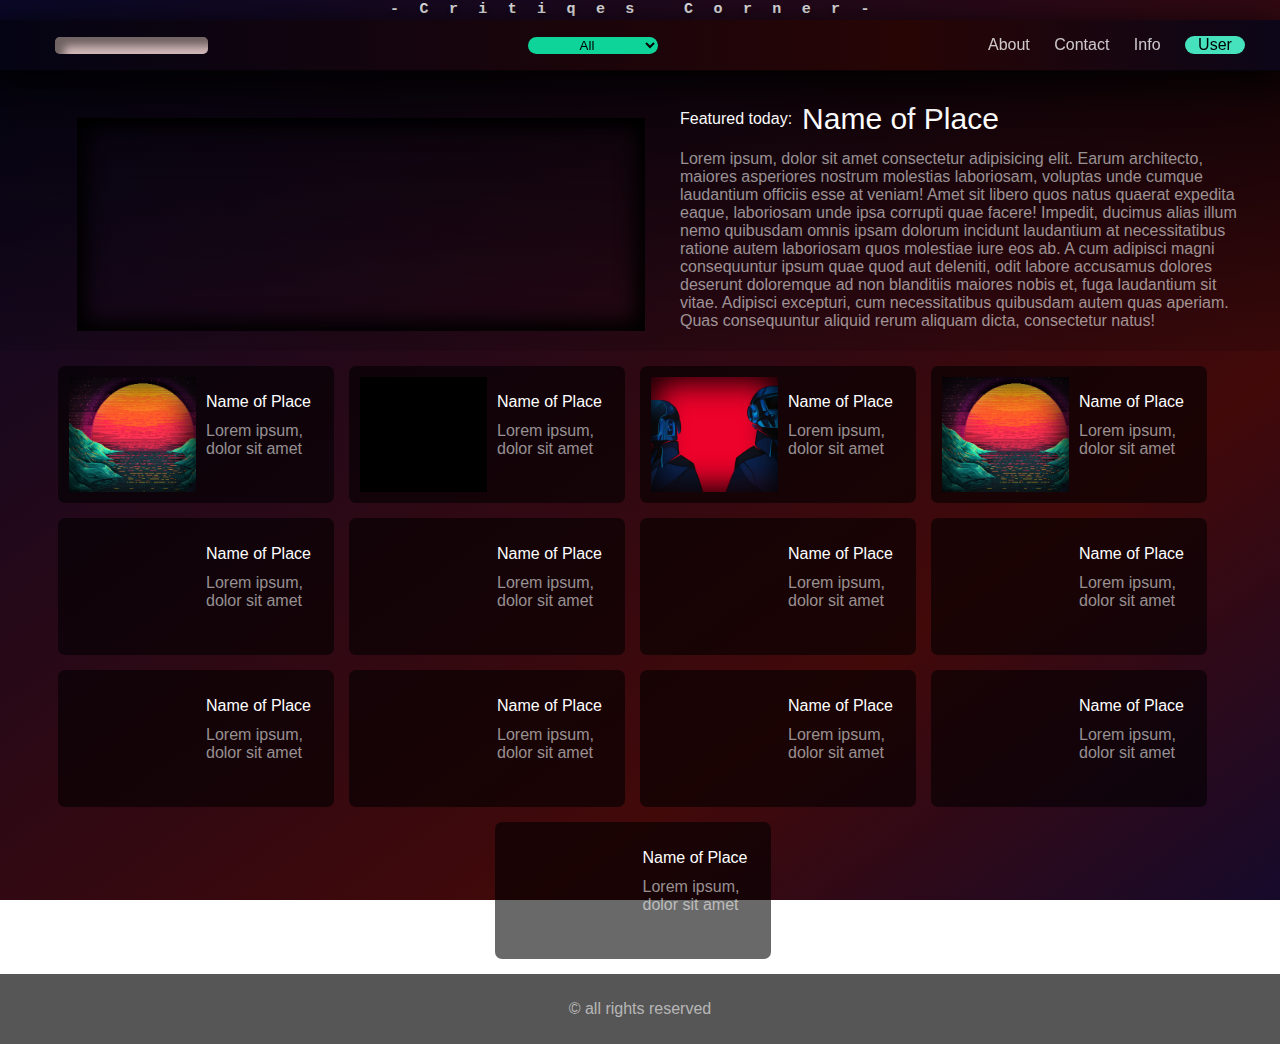
==== commit 451b6445: "all update" ====
--- a/index.html
+++ b/index.html
@@ -202,7 +202,7 @@
     </main>
     <footer>
         <div class="footer-bottom">
-            <p></p>
+            <p> &copy; all rights reserved</p>
         </div>
     </footer>
     <!-- <div class="back-up"></div> -->
--- a/style.css
+++ b/style.css
@@ -306,7 +306,11 @@
 
 .footer-bottom{
     height: 70px;
-    background-color: black;
+    background-color: rgba(0, 0, 0, 0.664);
+    color: rgba(255, 255, 255, 0.582);
+    display: flex;
+    align-items: center;
+    justify-content: center;
 }
 @keyframes bgChange {
     0%{
